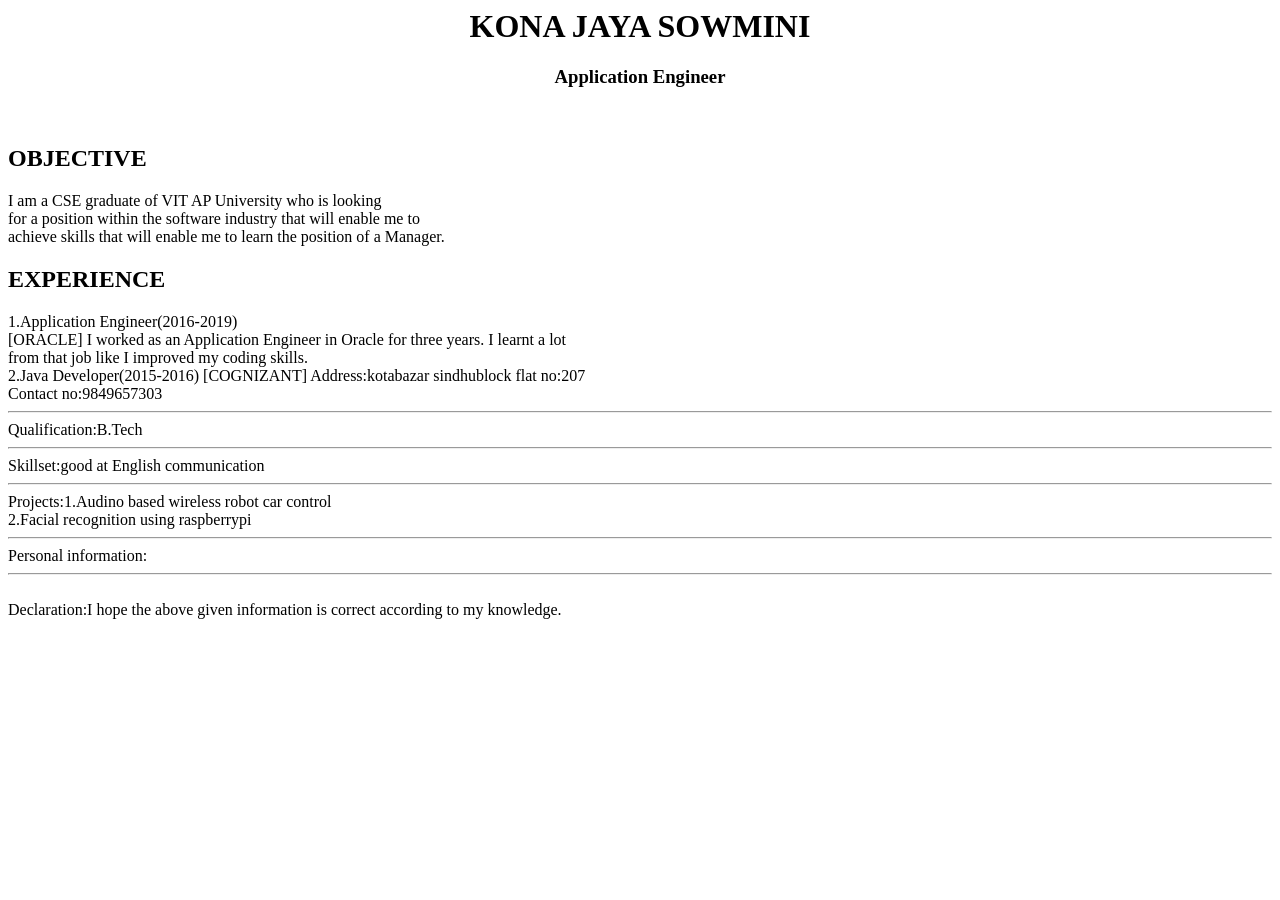
==== Resume2.html @ 5063eb62 "Create Resume2.html" ====
<html>
<head>
<title> Resume </title>
</head>
<h1 align=center> KONA JAYA SOWMINI </h1>
<h3 align=center> Application Engineer </h3>
<br>
<h2> OBJECTIVE </h2>

 I am a CSE graduate of VIT AP University who is looking<br>
for a position within the software industry that will enable me to <br>
achieve skills that will enable me to learn the position of a Manager.
<br>
<h2> EXPERIENCE </h2>
1.Application Engineer(2016-2019)<br>
[ORACLE]
I worked as an Application Engineer in Oracle for three years. I learnt a lot<br>
from that job like I improved my coding skills.
<br>
2.Java Developer(2015-2016)
[COGNIZANT]
  


Address:kotabazar sindhublock flat no:207
<br>
Contact no:9849657303
<hr>
Qualification:B.Tech
<hr>
Skillset:good at English communication

<hr>
Projects:1.Audino based wireless robot car control<br>
         2.Facial recognition using raspberrypi
<hr>
Personal information:   
<br>
<hr>
<br>

Declaration:I hope the above given information is correct according to my knowledge.

</html>
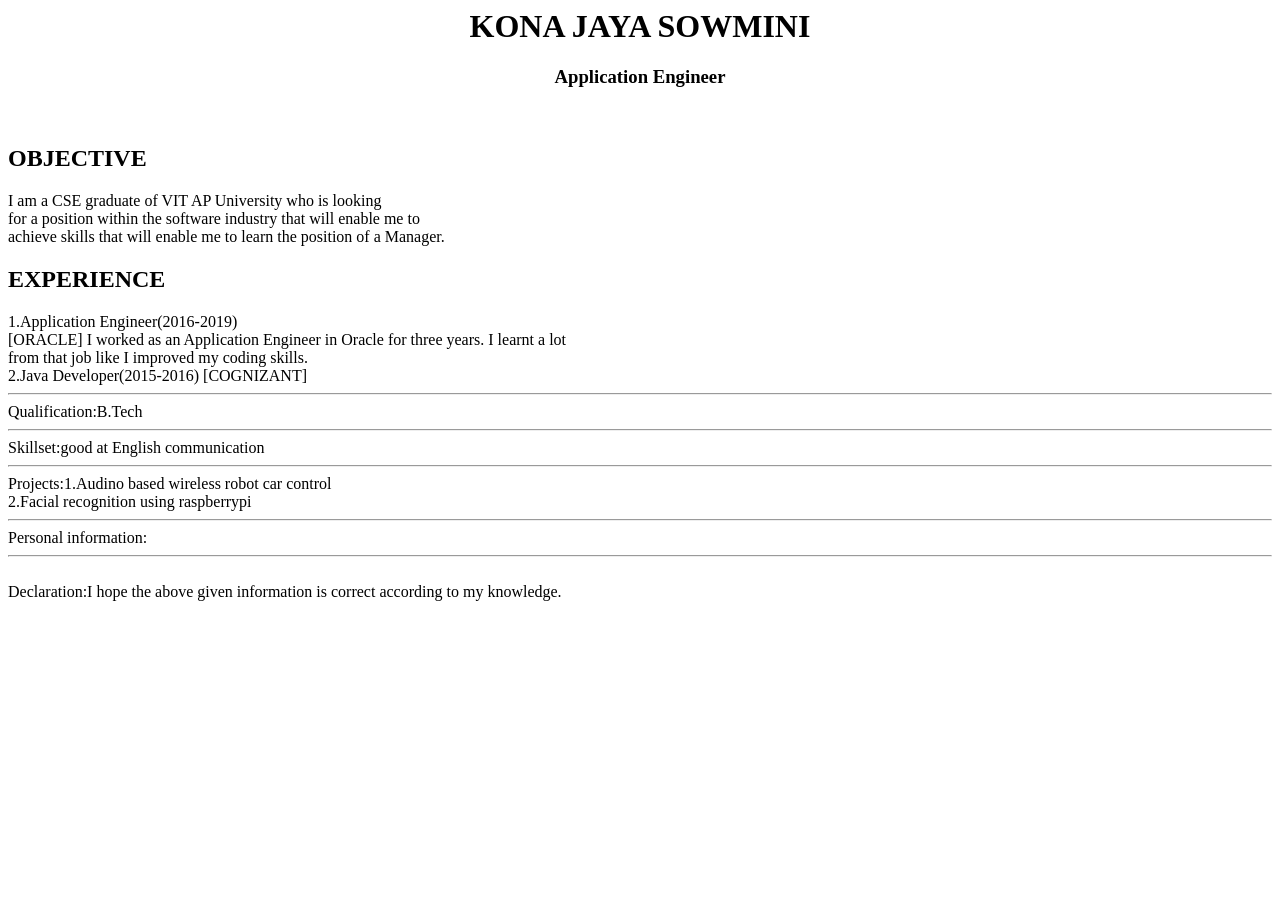
==== commit 81f96dfa: "Update Resume2.html" ====
--- a/Resume2.html
+++ b/Resume2.html
@@ -20,11 +20,6 @@
 2.Java Developer(2015-2016)
 [COGNIZANT]
   
-
-
-Address:kotabazar sindhublock flat no:207
-<br>
-Contact no:9849657303
 <hr>
 Qualification:B.Tech
 <hr>
